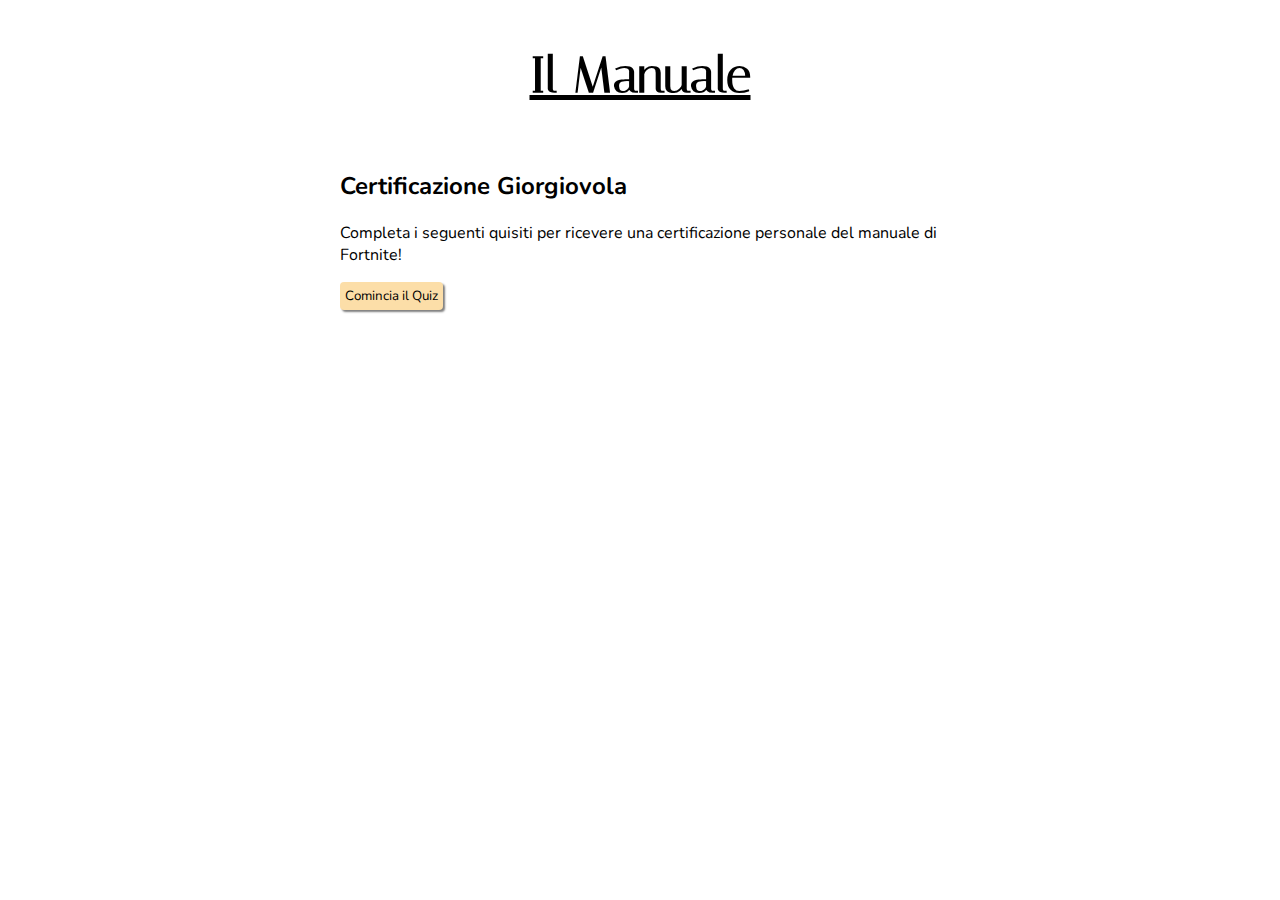
==== certificazione.html @ 2d67c834 "feat: certificazione" ====
<!DOCTYPE html>
<html lang="it">
    <head>
        <title>Il Manuale | Quiz</title>
        <meta http-equiv="content-language" content="it" />
        <meta charset="UTF-8" />
        <meta name="viewport" content="width=device-width, initial-scale=1.0" />
        <meta
            name="description"
            content="Questo manuale contiene le tecnice essenziali per giocare a Fortnite."
        />
        <meta name="theme-color" content="#b5c6df" />
        <meta name="author" content="Toast Energy" />
        <meta
            name="keywords"
            content="Il Manuale, fortnite, toast energy, Il manuale fornite, manuale fortnite, manuale, guida, guida fortnite, come vincere su fortnite, come vincere a fortnite, come giocare a fortnite, fortnite tutorial, il manuale per fortnite, manuale per fortnite, ho cagato"
        />
        <meta name="robots" content="index, follow" />
        <meta name="googlebot" content="index, follow" />
        <meta property="og:title" content="Il Manuale" />
        <meta
            property="og:description"
            content='Una domanda che può sorgere a un comune player di Fortnite può essere: "Come posso diventare più forte?" Questi sono 11 punti su come diventare i giocatori più forti del gioco, che voi siate da ps4, xbox, nintendo switch, mobile o pc.'
        />
        <meta property="og:image" content="assets/favicon-500.png" />

        <link rel="icon" href="assets/favicon-64.png" type="image/png" />
        <link rel="preconnect" href="https://fonts.googleapis.com" />
        <link rel="preconnect" href="https://fonts.gstatic.com" crossorigin />
        <link
            href="https://fonts.googleapis.com/css2?family=Italiana&display=swap"
            rel="stylesheet"
        />
        <link
            href="https://fonts.googleapis.com/css2?family=Nunito&display=swap"
            rel="stylesheet"
        />
        <link rel="stylesheet" href="./style.css" />
    </head>
    <body>
        <header>
            <h1><a href="/">Il Manuale</a></h1>
        </header>

        <div class="container">
            <div class="book">
                <div class="quiz-intro">
                    <h2>Certificazione Giorgiovola</h2>
                    <p>
                        Completa i seguenti quisiti per ricevere una
                        certificazione personale del manuale di Fortnite!
                    </p>
                    <button class="start-quiz" onclick="startQuiz()">
                        Comincia il Quiz
                    </button>
                </div>
                <div id="quiz" class="quiz hidden">
                    <p id="number"></p>
                    <p class="question" id="question">
                        Qual'è l'oggetto che va sempre tenuto nell'inventario?
                    </p>
                    <form id="form">
                        <div class="options">
                            <label class="option">
                                <input
                                    type="radio"
                                    name="question"
                                    value="a"
                                    id="optiona"
                                    required
                                />
                                <span id="labela">Una manciata di cibo</span>
                            </label>
                            <label class="option">
                                <input
                                    type="radio"
                                    name="question"
                                    value="b"
                                    id="optionb"
                                    required
                                />
                                <span id="labelb">Uno scudo</span>
                            </label>
                            <label class="option">
                                <input
                                    type="radio"
                                    name="question"
                                    value="c"
                                    id="optionc"
                                    required
                                />
                                <span id="labelc">Uno scudo</span>
                            </label>
                            <label class="option">
                                <input
                                    type="radio"
                                    name="question"
                                    value="d"
                                    id="optiond"
                                    required
                                />
                                <span id="labeld">La Tanica</span>
                            </label>
                            <input type="submit" value="Next Question" />
                        </div>
                    </form>
                </div>
                <div id="score" class="score hidden">
                    <p id="passed"></p>
                    <p class="label">Punteggio</p>
                    <p id="points"></p>
                    <p class="label">Voto</p>
                    <p class="grade"><span id="grade"></span> / 100</p>
                    <div id="certificate">
                        <label for="name"
                            >Inserisci il tuo nome per scaricare il
                            certificato.</label
                        >
                        <br />
                        <input id="name" type="text" placeholder="Nome" />
                        <button onclick="gencert()">Genera certificato</button>
                        <canvas id="canvas"></canvas>
                        <a id="download" class="hidden" download>download</a>
                    </div>
                </div>
            </div>
        </div>
        <script src="quiz.js" type="text/javascript"></script>
    </body>
</html>
---- style.css ----
html, body {
  margin: 0;
  padding: 0;
}

body {
  font-family: "Nunito", sans-serif;
}

header {
  display: flex;
  align-items: center;
  justify-content: center;
  height: 150px;
}
header h1 {
  margin: 0;
  font-family: "Italiana", serif;
  font-size: 50px;
}

a {
  color: unset;
}

.container {
  display: flex;
  align-items: center;
  justify-content: center;
  flex-direction: column;
}

.hidden {
  display: none !important;
}

.book {
  position: relative;
  overflow: auto;
  width: 80vw;
  max-width: 600px;
}
.book .content {
  padding: 15px;
  overflow: auto;
}
.book .content #title {
  margin-top: 0;
}
.book .content #rules {
  display: flex;
  flex-wrap: wrap;
  padding: 0;
  gap: 10px;
  list-style-type: none;
}
.book .content #rules li {
  background-color: #fcdea8;
  padding: 2px;
  border-radius: 5px;
  box-shadow: 2px 2px 2px black;
}
.book .content .video {
  display: flex;
  justify-content: center;
  position: relative;
}
.book .content .video video {
  cursor: pointer;
  width: 100%;
  border-radius: 10px;
  box-shadow: 2px 2px 5px RGBA(0, 0, 0, 0.2);
}

.controls {
  height: 50px;
  width: 100%;
  display: flex;
  justify-content: center;
  align-items: center;
  gap: 20px;
}
.controls p {
  margin: 0;
}
.controls button {
  background: none;
  border: none;
  height: -webkit-fit-content;
  height: -moz-fit-content;
  height: fit-content;
  cursor: pointer;
  font-family: unset;
  color: unset;
}

footer {
  margin: 50px 0;
  display: flex;
  align-items: center;
  justify-content: center;
  flex-direction: column;
  gap: 20px;
}
footer p {
  margin: 0;
}
footer .line {
  display: flex;
  gap: 20px;
  align-items: center;
  justify-content: center;
}
footer a {
  width: 40px;
  height: 40px;
}
footer img {
  width: 40px;
  border-radius: 50%;
}

.start-quiz, input[type=submit] {
  background-color: #fcdea8;
  border: none;
  font-family: unset;
  color: unset;
  padding: 5px;
  border-radius: 4px;
  cursor: pointer;
  box-shadow: 2px 2px 2px RGBA(0, 0, 0, 0.5);
  margin-bottom: 10px;
}

.quiz .options {
  display: flex;
  flex-direction: column;
  gap: 10px;
}
.quiz input[type=submit] {
  width: 100px;
  margin-top: 10px;
}

.score p {
  margin: 0;
}
.score .label {
  margin-top: 20px;
}/*# sourceMappingURL=style.css.map */
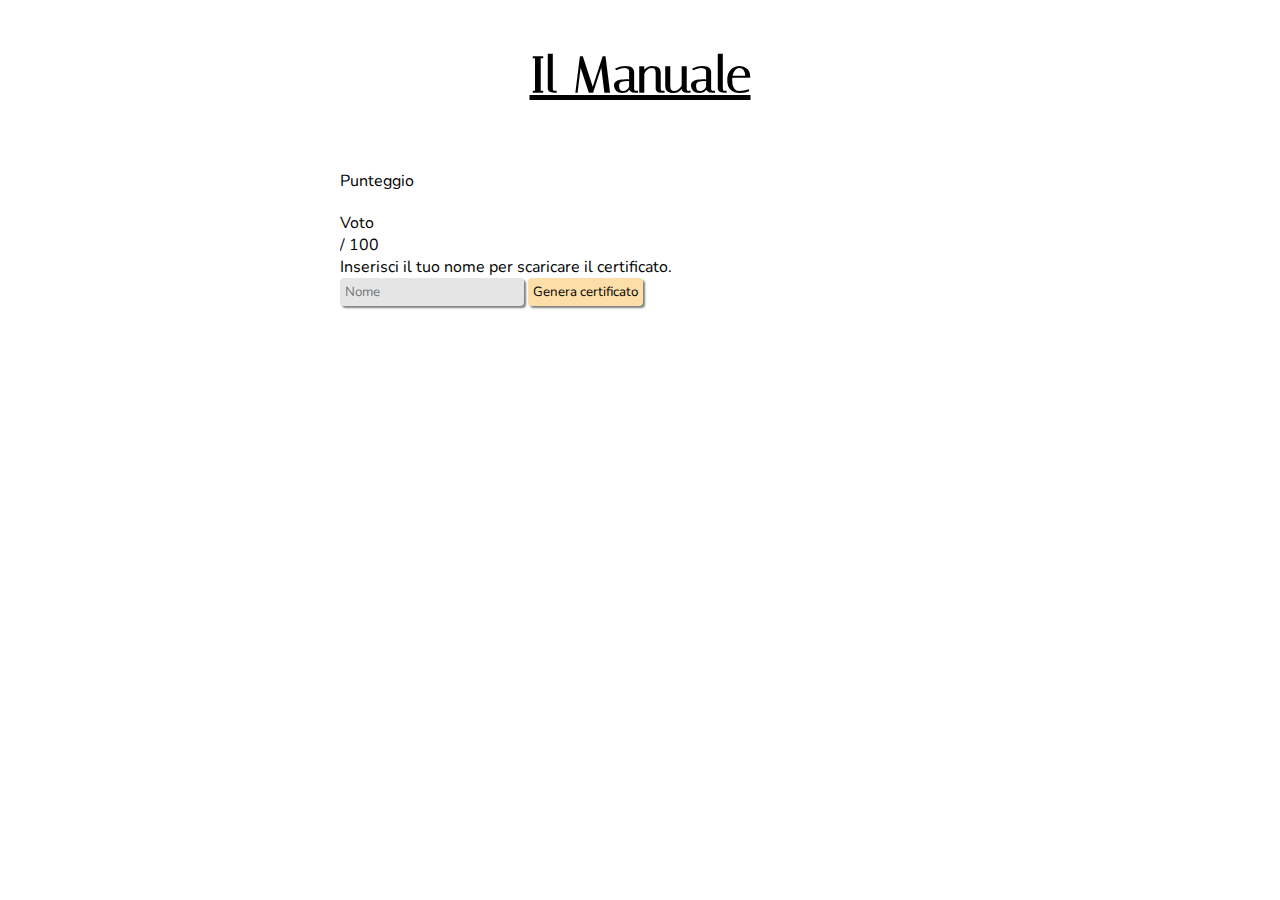
==== commit 5b56ef69: "css certificate" ====
--- a/certificazione.html
+++ b/certificazione.html
@@ -35,7 +35,7 @@
             href="https://fonts.googleapis.com/css2?family=Nunito&display=swap"
             rel="stylesheet"
         />
-        <link rel="stylesheet" href="./style.css" />
+        <link rel="stylesheet" href="./style.css?v=2" />
     </head>
     <body>
         <header>
@@ -44,7 +44,7 @@
 
         <div class="container">
             <div class="book">
-                <div class="quiz-intro">
+                <div class="quiz-intro hidden">
                     <h2>Certificazione Giorgiovola</h2>
                     <p>
                         Completa i seguenti quisiti per ricevere una
@@ -105,7 +105,7 @@
                         </div>
                     </form>
                 </div>
-                <div id="score" class="score hidden">
+                <div id="score" class="score">
                     <p id="passed"></p>
                     <p class="label">Punteggio</p>
                     <p id="points"></p>
@@ -118,9 +118,9 @@
                         >
                         <br />
                         <input id="name" type="text" placeholder="Nome" />
-                        <button onclick="gencert()">Genera certificato</button>
+                        <button onclick="gencert()" aria-label="Genera Certificato" class="gen-cert">Genera certificato</button>
                         <canvas id="canvas"></canvas>
-                        <a id="download" class="hidden" download>download</a>
+                        <a id="download" class="hidden" download>Scarica Certificato</a>
                     </div>
                 </div>
             </div>
--- a/style.css
+++ b/style.css
@@ -120,7 +120,7 @@
   border-radius: 50%;
 }
 
-.start-quiz, input[type=submit] {
+.start-quiz, input[type=submit], #download, .gen-cert {
   background-color: #fcdea8;
   border: none;
   font-family: unset;
@@ -142,9 +142,29 @@
   margin-top: 10px;
 }
 
+.score {
+  padding-bottom: 20px;
+}
 .score p {
   margin: 0;
 }
+.score input {
+  border: none;
+  outline: none;
+  font-family: unset;
+  color: unset;
+  background-color: RGBA(0, 0, 0, 0.1);
+  padding: 5px;
+  border-radius: 4px;
+  box-shadow: 2px 2px 2px RGBA(0, 0, 0, 0.5);
+}
 .score .label {
   margin-top: 20px;
+}
+.score canvas {
+  width: 100%;
+  margin-bottom: 30px;
+}
+.score #download {
+  text-decoration: none;
 }/*# sourceMappingURL=style.css.map */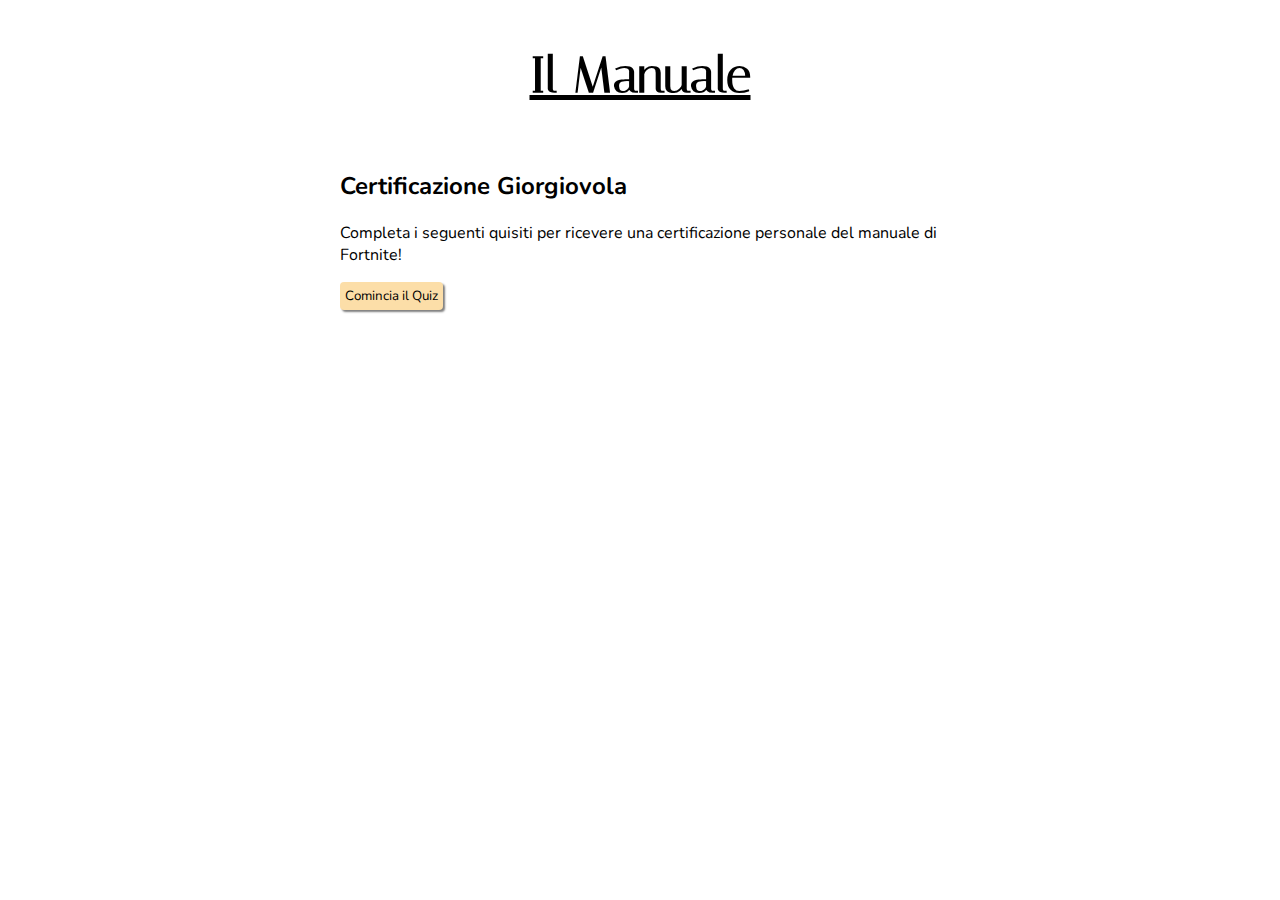
==== commit cde9473c: "ops" ====
--- a/certificazione.html
+++ b/certificazione.html
@@ -35,7 +35,7 @@
             href="https://fonts.googleapis.com/css2?family=Nunito&display=swap"
             rel="stylesheet"
         />
-        <link rel="stylesheet" href="./style.css?v=2" />
+        <link rel="stylesheet" href="./style.css?v=3" />
     </head>
     <body>
         <header>
@@ -44,7 +44,7 @@
 
         <div class="container">
             <div class="book">
-                <div class="quiz-intro hidden">
+                <div class="quiz-intro">
                     <h2>Certificazione Giorgiovola</h2>
                     <p>
                         Completa i seguenti quisiti per ricevere una
@@ -105,7 +105,7 @@
                         </div>
                     </form>
                 </div>
-                <div id="score" class="score">
+                <div id="score" class="score hidden">
                     <p id="passed"></p>
                     <p class="label">Punteggio</p>
                     <p id="points"></p>
@@ -125,6 +125,6 @@
                 </div>
             </div>
         </div>
-        <script src="quiz.js" type="text/javascript"></script>
+        <script src="quiz.js?v=2" type="text/javascript"></script>
     </body>
 </html>
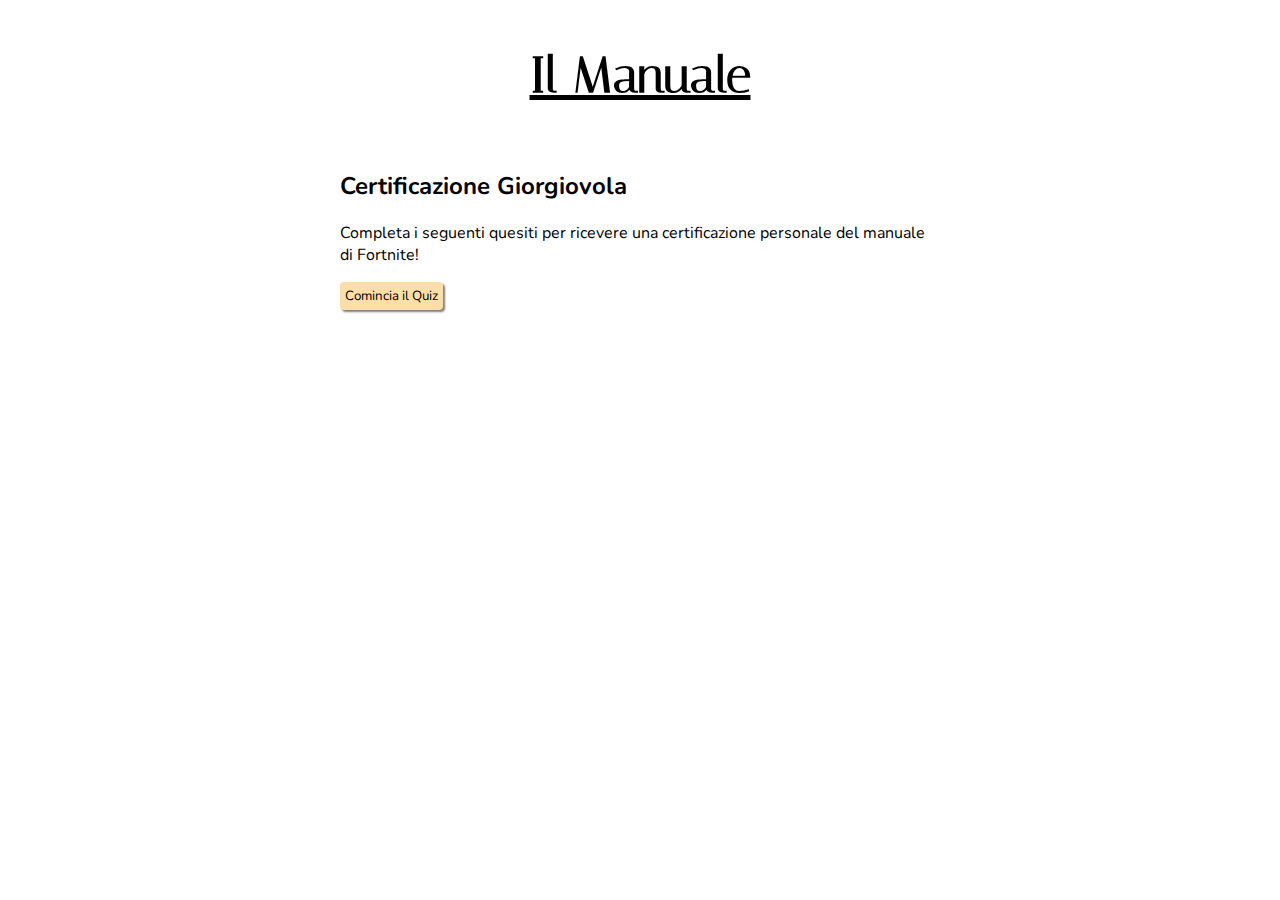
==== commit e92eca47: "fix(cert): typo" ====
--- a/certificazione.html
+++ b/certificazione.html
@@ -13,7 +13,7 @@
         <meta name="author" content="Toast Energy" />
         <meta
             name="keywords"
-            content="Il Manuale, fortnite, toast energy, Il manuale fornite, manuale fortnite, manuale, guida, guida fortnite, come vincere su fortnite, come vincere a fortnite, come giocare a fortnite, fortnite tutorial, il manuale per fortnite, manuale per fortnite, ho cagato"
+            content="Il Manuale, fortnite, toast energy, Il manuale fornite, manuale fortnite, manuale, guida, guida fortnite, come vincere su fortnite, come vincere a fortnite, come giocare a fortnite, fortnite tutorial, il manuale per fortnite, manuale per fortnite, ho cagato, giorgiovola, giorgio vola, giorgio vola manuale fortnite"
         />
         <meta name="robots" content="index, follow" />
         <meta name="googlebot" content="index, follow" />
@@ -47,7 +47,7 @@
                 <div class="quiz-intro">
                     <h2>Certificazione Giorgiovola</h2>
                     <p>
-                        Completa i seguenti quisiti per ricevere una
+                        Completa i seguenti quesiti per ricevere una
                         certificazione personale del manuale di Fortnite!
                     </p>
                     <button class="start-quiz" onclick="startQuiz()">
